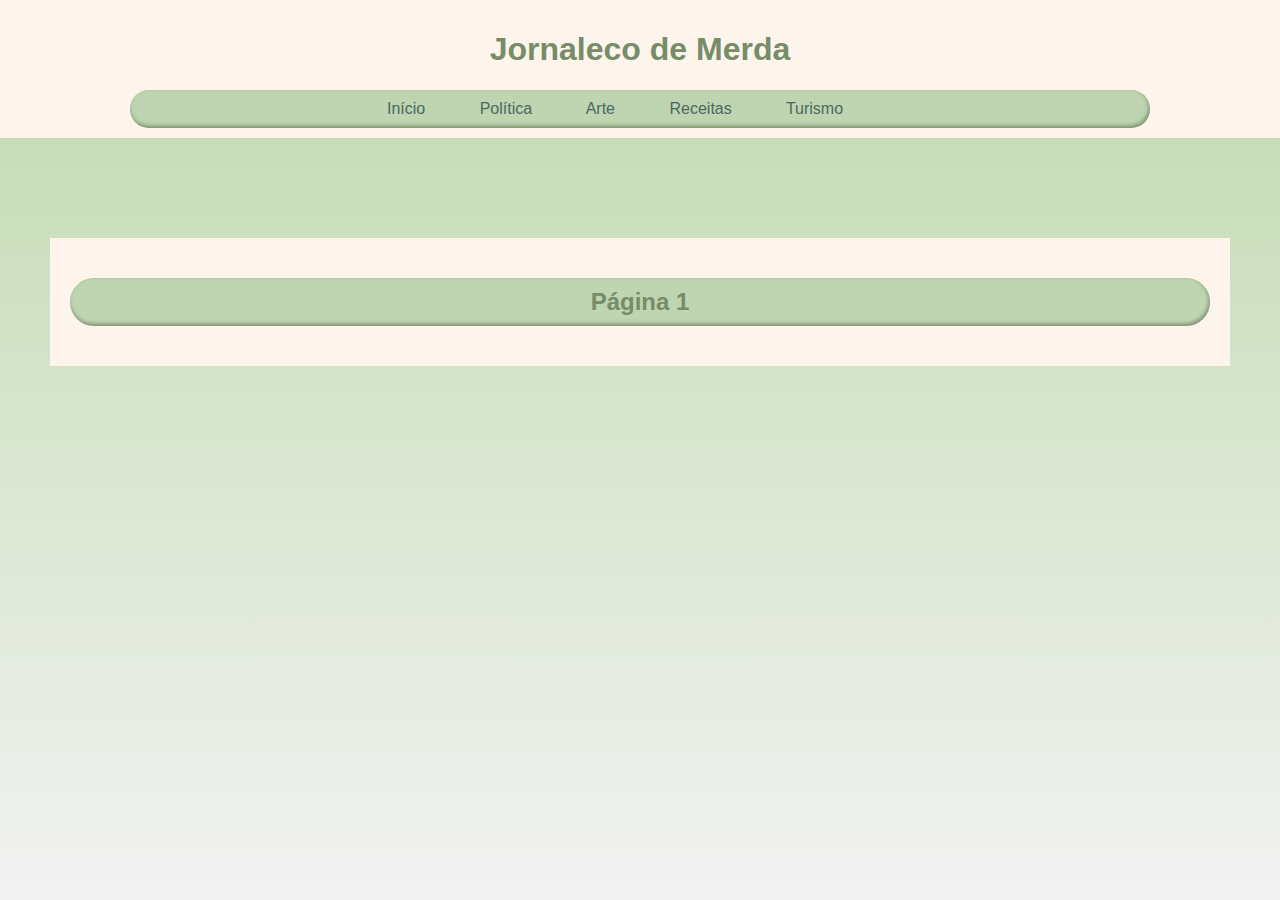
==== index.html @ b7c332ca "site jornaleco de merda" ====
<!DOCTYPE html>
<html lang="pt-br">
<head>
    <meta charset="UTF-8">
    <meta name="viewport" content="width=device-width, initial-scale=1.0">
    <title>Jornaleco de Merda</title>
    <link rel="stylesheet" href="style.css">
</head>

<body>
    <header>
        <h1>Jornaleco de Merda</h1>
        <nav>
            <a href="caixa02.html">Início</a>
            <a href="pagina 2.html">Política</a>
            <a href="pagina 3.html">Arte</a>
            <a href="pagina 4.html">Receitas</a>
            <a href="pagina 5.html">Turismo</a>
        </nav>
    </header>
    <main><h2>Página 1</h2></main>

</body>
---- style.css ----
@charset "UTF-8";

body { 
    background-color: bisque;
    font-family:Verdana, Geneva, Tahoma, sans-serif;
    background-image: linear-gradient(to bottom, #BFD9AD, #F2F2F2); 
    background-attachment: fixed;
    padding: 0px 0px 0px 0px;
    margin: 0px;
    }

header {
    color: #778C68;
    background-color: #fdf5ec;
    padding: 10px;
    text-align: center;
    background-attachment: fixed;
}

nav {
    background-color: #bfd4b1;
    box-shadow: inset -1px -2px 4px #778C68;
    width: 1000px;
    padding: 10px;
    margin: auto;
    border-radius: 25px;

}

a {
    text-decoration: none;
    color: #4C6960;
    margin-right: 50px;
    
}

nav > a:hover {
    background-color:#fdf5ec
}

footer { 
    background-color: #778C68;
    text-align: center;
    color: white;
    margin: 20px 0px 10px 0px;
    padding: 0px;
    font-size: 12px;
}


main {
    background-color: #fdf5ec;
    text-align: center;
    padding: 20px;
    margin: 100px 50px 50px 50px;
    box-shadow: #4C6960;
}


article {
    margin: 50px;
}



h2 {color: #778C68;
background-color: #bfd4b1;
box-shadow: inset -1px -2px 4px #778C68;
padding: 10px;
border-radius: 25px;

}


p {
    font-family: 'Times New Roman', Times, serif;
}
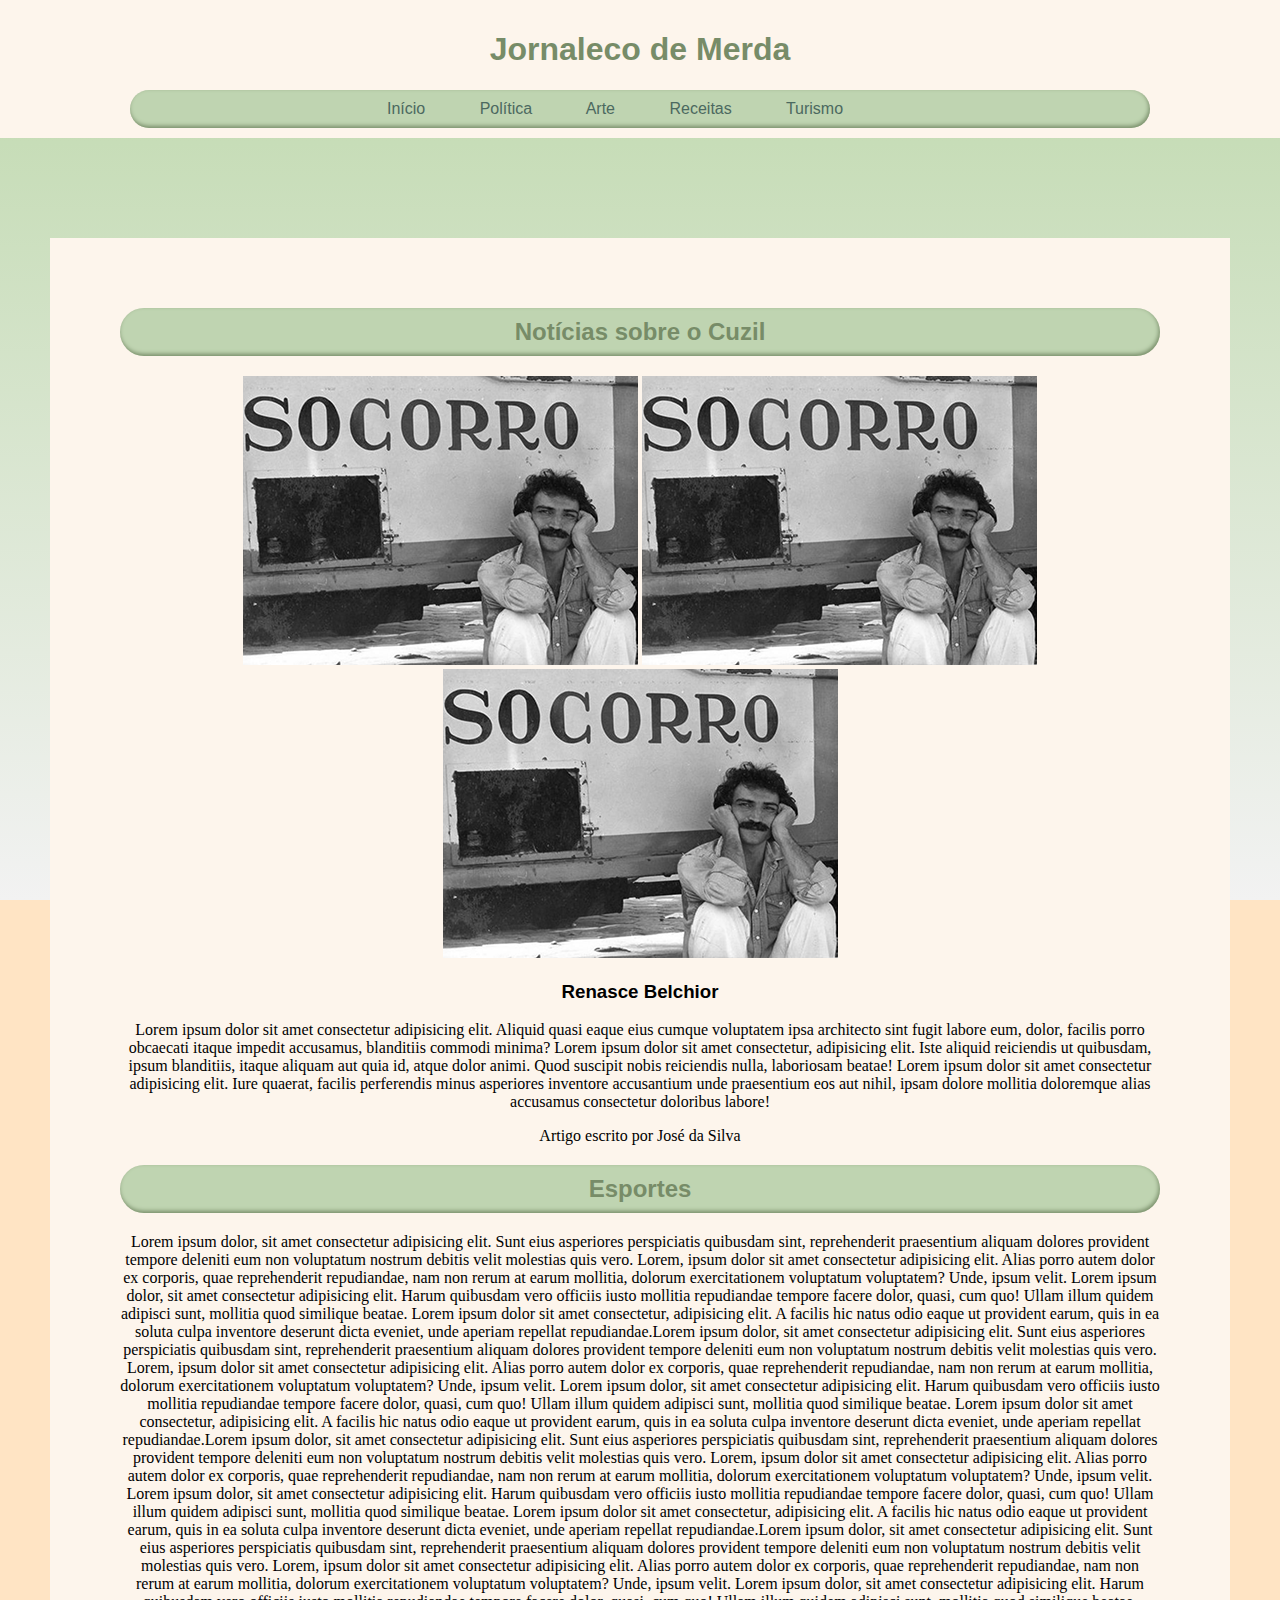
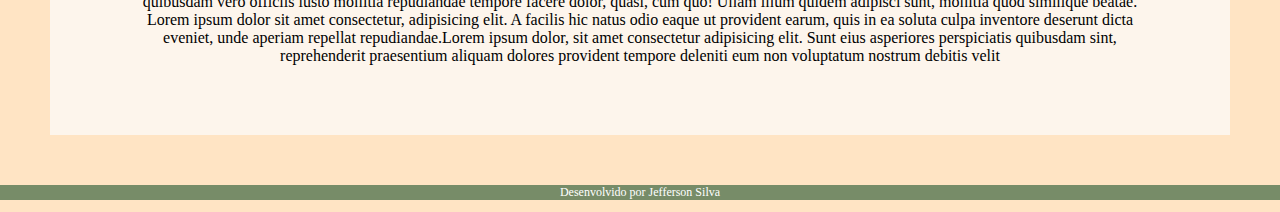
==== commit 4a21ce35: "att" ====
--- a/index.html
+++ b/index.html
@@ -6,18 +6,39 @@
     <title>Jornaleco de Merda</title>
     <link rel="stylesheet" href="style.css">
 </head>
+<body>
+    <!--<div></div> Caixa do Tipo Box-Level-->
+    <!--<span></span> Caixa de Tipo Inline-Level-->
 
-<body>
     <header>
         <h1>Jornaleco de Merda</h1>
         <nav>
-            <a href="caixa02.html">Início</a>
+            <a href="index.html">Início</a>
             <a href="pagina 2.html">Política</a>
             <a href="pagina 3.html">Arte</a>
             <a href="pagina 4.html">Receitas</a>
             <a href="pagina 5.html">Turismo</a>
         </nav>
     </header>
-    <main><h2>Página 1</h2></main>
+    <main>
+        <section id="assuntos">
+            <article>
+                <h2>Notícias sobre o Cuzil</h2>
+                <img src="imagens/belchior.png" alt="Foto do Belchior"> 
+                <img src="imagens/belchior.png" alt="Foto do Belchior">
+                <img src="imagens/belchior.png" alt="Foto do Belchior">
+                <h3>Renasce Belchior</h3>
+                <p>Lorem ipsum dolor sit amet consectetur adipisicing elit. Aliquid quasi eaque eius cumque voluptatem ipsa architecto sint fugit labore eum, dolor, facilis porro obcaecati itaque impedit accusamus, blanditiis commodi minima? Lorem ipsum dolor sit amet consectetur, adipisicing elit. Iste aliquid reiciendis ut quibusdam, ipsum blanditiis, itaque aliquam aut quia id, atque dolor animi. Quod suscipit nobis reiciendis nulla, laboriosam beatae! Lorem ipsum dolor sit amet consectetur adipisicing elit. Iure quaerat, facilis perferendis minus asperiores inventore accusantium unde praesentium eos aut nihil, ipsam dolore mollitia doloremque alias accusamus consectetur doloribus labore!</p>
+                <aside><p>Artigo escrito por José da Silva</p></aside>
+                <h2>Esportes</h2>
+                <p>Lorem ipsum dolor, sit amet consectetur adipisicing elit. Sunt eius asperiores perspiciatis quibusdam sint, reprehenderit praesentium aliquam dolores provident tempore deleniti eum non voluptatum nostrum debitis velit molestias quis vero. Lorem, ipsum dolor sit amet consectetur adipisicing elit. Alias porro autem dolor ex corporis, quae reprehenderit repudiandae, nam non rerum at earum mollitia, dolorum exercitationem voluptatum voluptatem? Unde, ipsum velit. Lorem ipsum dolor, sit amet consectetur adipisicing elit. Harum quibusdam vero officiis iusto mollitia repudiandae tempore facere dolor, quasi, cum quo! Ullam illum quidem adipisci sunt, mollitia quod similique beatae. Lorem ipsum dolor sit amet consectetur, adipisicing elit. A facilis hic natus odio eaque ut provident earum, quis in ea soluta culpa inventore deserunt dicta eveniet, unde aperiam repellat repudiandae.Lorem ipsum dolor, sit amet consectetur adipisicing elit. Sunt eius asperiores perspiciatis quibusdam sint, reprehenderit praesentium aliquam dolores provident tempore deleniti eum non voluptatum nostrum debitis velit molestias quis vero. Lorem, ipsum dolor sit amet consectetur adipisicing elit. Alias porro autem dolor ex corporis, quae reprehenderit repudiandae, nam non rerum at earum mollitia, dolorum exercitationem voluptatum voluptatem? Unde, ipsum velit. Lorem ipsum dolor, sit amet consectetur adipisicing elit. Harum quibusdam vero officiis iusto mollitia repudiandae tempore facere dolor, quasi, cum quo! Ullam illum quidem adipisci sunt, mollitia quod similique beatae. Lorem ipsum dolor sit amet consectetur, adipisicing elit. A facilis hic natus odio eaque ut provident earum, quis in ea soluta culpa inventore deserunt dicta eveniet, unde aperiam repellat repudiandae.Lorem ipsum dolor, sit amet consectetur adipisicing elit. Sunt eius asperiores perspiciatis quibusdam sint, reprehenderit praesentium aliquam dolores provident tempore deleniti eum non voluptatum nostrum debitis velit molestias quis vero. Lorem, ipsum dolor sit amet consectetur adipisicing elit. Alias porro autem dolor ex corporis, quae reprehenderit repudiandae, nam non rerum at earum mollitia, dolorum exercitationem voluptatum voluptatem? Unde, ipsum velit. Lorem ipsum dolor, sit amet consectetur adipisicing elit. Harum quibusdam vero officiis iusto mollitia repudiandae tempore facere dolor, quasi, cum quo! Ullam illum quidem adipisci sunt, mollitia quod similique beatae. Lorem ipsum dolor sit amet consectetur, adipisicing elit. A facilis hic natus odio eaque ut provident earum, quis in ea soluta culpa inventore deserunt dicta eveniet, unde aperiam repellat repudiandae.Lorem ipsum dolor, sit amet consectetur adipisicing elit. Sunt eius asperiores perspiciatis quibusdam sint, reprehenderit praesentium aliquam dolores provident tempore deleniti eum non voluptatum nostrum debitis velit molestias quis vero. Lorem, ipsum dolor sit amet consectetur adipisicing elit. Alias porro autem dolor ex corporis, quae reprehenderit repudiandae, nam non rerum at earum mollitia, dolorum exercitationem voluptatum voluptatem? Unde, ipsum velit. Lorem ipsum dolor, sit amet consectetur adipisicing elit. Harum quibusdam vero officiis iusto mollitia repudiandae tempore facere dolor, quasi, cum quo! Ullam illum quidem adipisci sunt, mollitia quod similique beatae. Lorem ipsum dolor sit amet consectetur, adipisicing elit. A facilis hic natus odio eaque ut provident earum, quis in ea soluta culpa inventore deserunt dicta eveniet, unde aperiam repellat repudiandae.Lorem ipsum dolor, sit amet consectetur adipisicing elit. Sunt eius asperiores perspiciatis quibusdam sint, reprehenderit praesentium aliquam dolores provident tempore deleniti eum non voluptatum nostrum debitis velit </p>
+            </article>
 
-</body>+        </section>
+    </main>
+
+    <footer>
+    <p>Desenvolvido por Jefferson Silva</p>        
+    </footer>
+</body>
+</html>